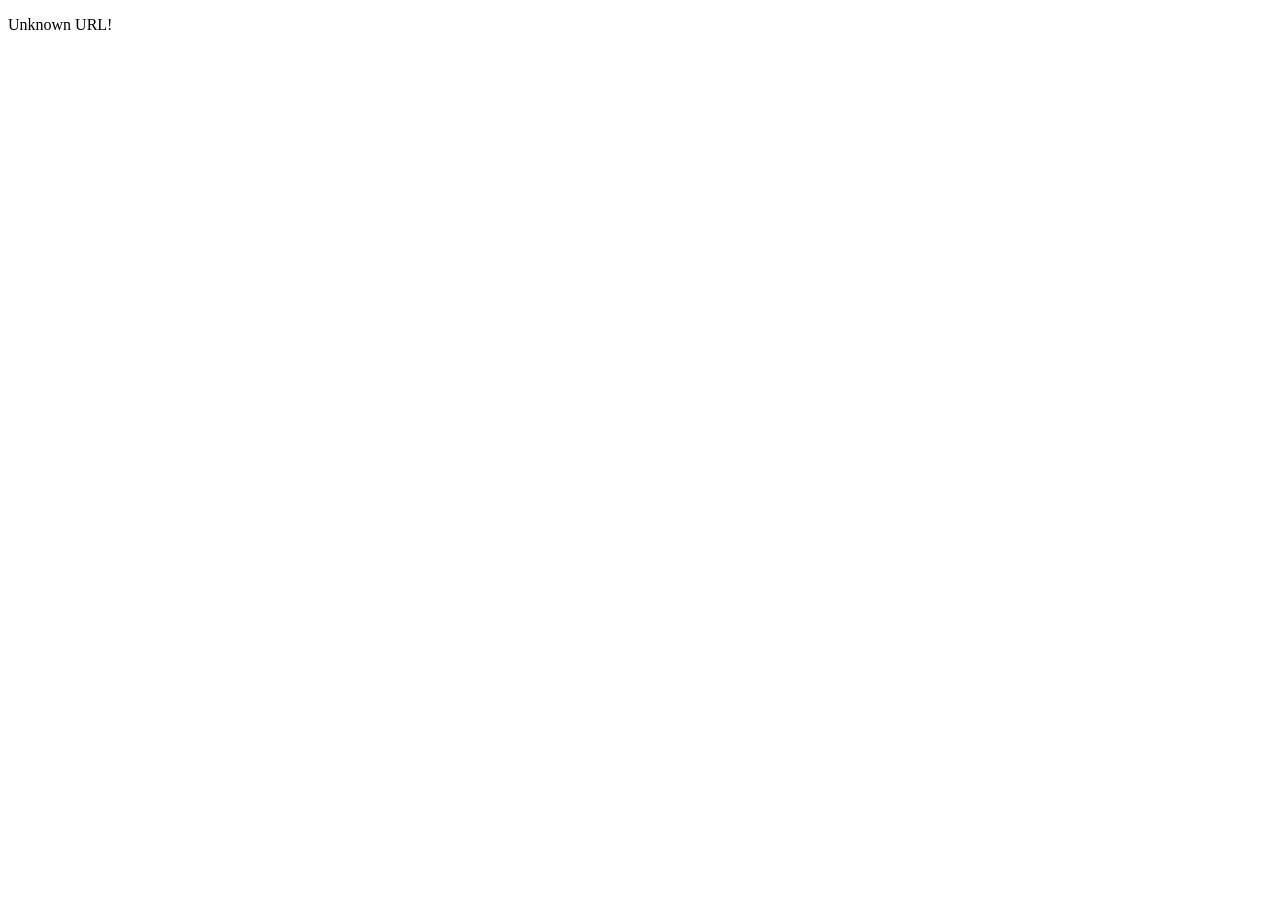
==== link/index.html @ deadfffc "renamed links folder" ====
<!DOCTYPE html>
<html lang="en">
<head>
    <meta charset="UTF-8">
    <title>Redirecting...</title>
</head>
<body>
    <p id="tmp">Redirecting to ...</p>
    <script>
        
        function redirect() {
            // Get the query parameters from the current URL
            const label = document.getElementById('tmp');
            const params = new URLSearchParams(window.location.search);
            const ksValue = params.get('s') || '';
            if(paths[ksValue] === undefined) {
                label.innerHTML = 'Unknown URL!'
                return;
            }
            const targetUrl = paths[ksValue];
            const queryParams = window.location.search;

            // Combine the target URL with query parameters
            const redirectUrl = targetUrl + queryParams;
            label.innerHTML = `Redirecting to ${redirectUrl} ...`;
            window.location.href = redirectUrl;
        }

        // https://pangz-lab.github.io/link?s=verusbox.discord
        const paths = {
            "verusbox.discord":"https://discord.gg/QFrCGnvh",
            "verusminer.official":"https://pangz-lab.github.io/verusminer/",
            "verusmonitor.web":"https://verusmonitor.is-now.live/"
        };

        redirect();
    </script>
</body>
</html>
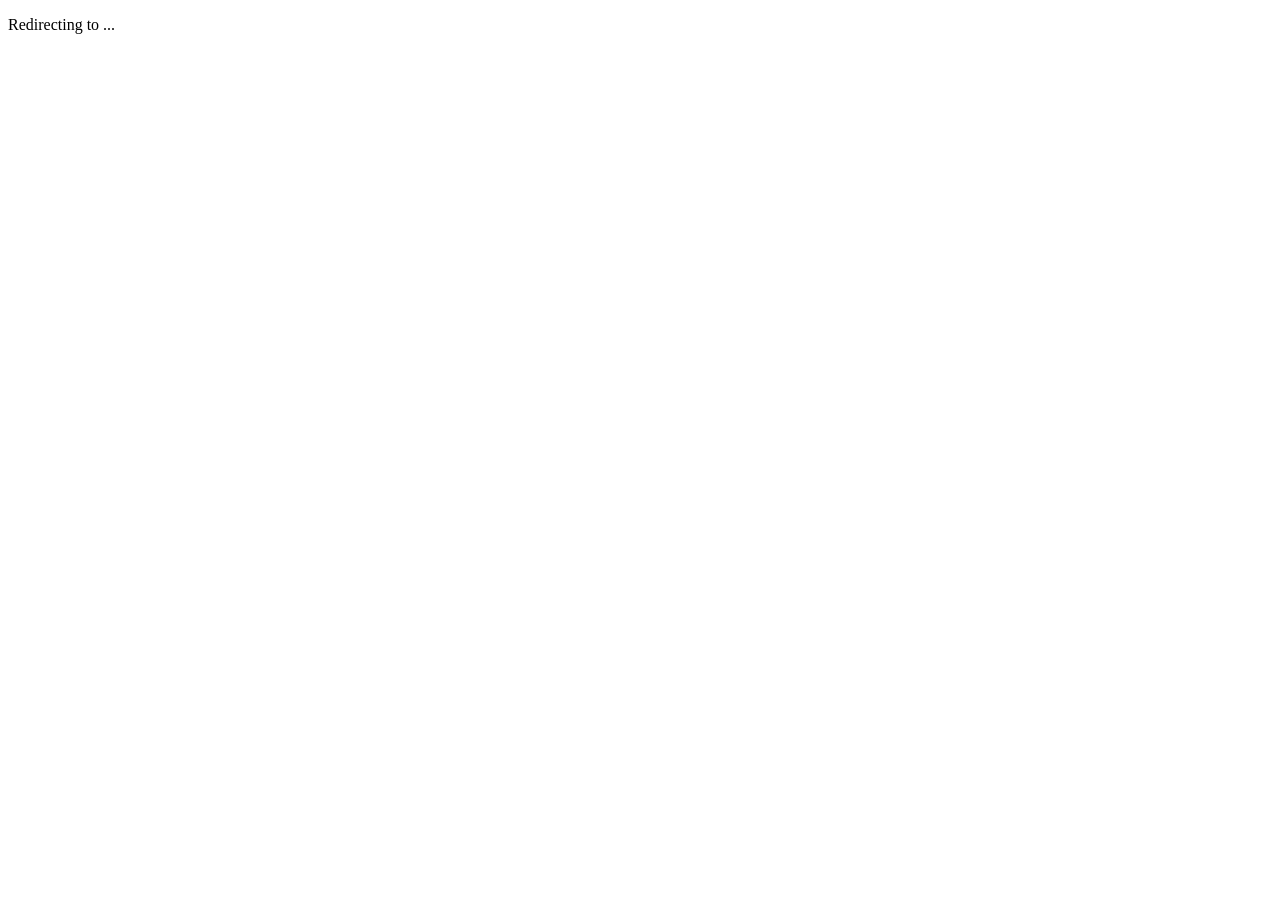
==== commit 115e95de: "updated link logic" ====
--- a/link/index.html
+++ b/link/index.html
@@ -8,7 +8,7 @@
     <p id="tmp">Redirecting to ...</p>
     <script>
         
-        function redirect() {
+        function redirect(paths) {
             // Get the query parameters from the current URL
             const label = document.getElementById('tmp');
             const params = new URLSearchParams(window.location.search);
@@ -26,14 +26,12 @@
             window.location.href = redirectUrl;
         }
 
+        function getLinks() {
+            return JSON.parse(fs.readFileSync('links.json', 'utf8'));
+        }
+
         // https://pangz-lab.github.io/link?s=verusbox.discord
-        const paths = {
-            "verusbox.discord":"https://discord.gg/QFrCGnvh",
-            "verusminer.official":"https://pangz-lab.github.io/verusminer/",
-            "verusmonitor.web":"https://verusmonitor.is-now.live/"
-        };
-
-        redirect();
+        redirect(getLinks());
     </script>
 </body>
 </html>
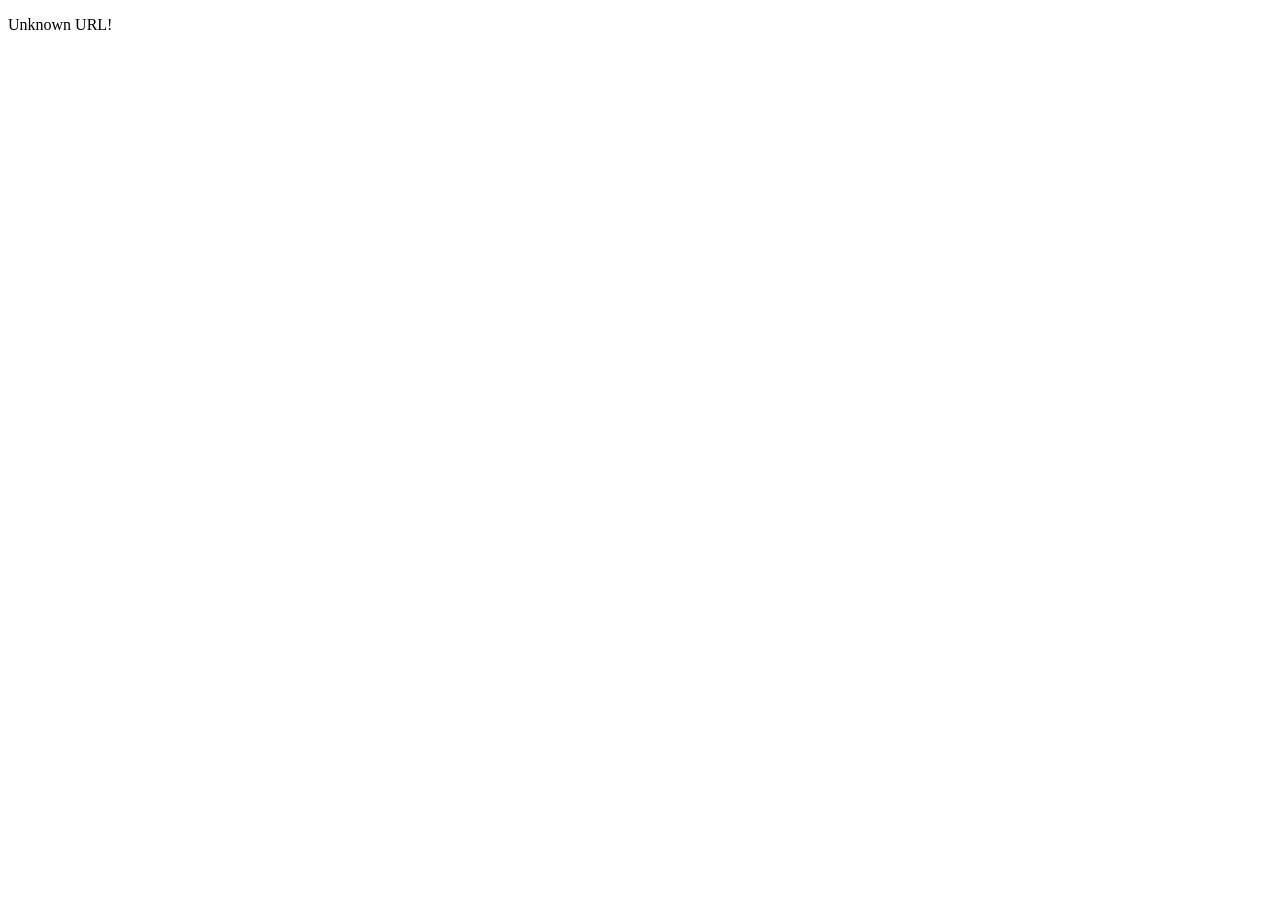
==== commit c7505737: "Update index.html" ====
--- a/link/index.html
+++ b/link/index.html
@@ -26,12 +26,21 @@
             window.location.href = redirectUrl;
         }
 
-        function getLinks() {
-            return JSON.parse(fs.readFileSync('links.json', 'utf8'));
+        async function getLinks() {
+            try {
+                const response = await fetch('links.json');
+                if (!response.ok) {
+                    throw new Error(`HTTP error! Status: ${response.status}`);
+                }
+                return response.json();
+            } catch (error) {
+                console.error('Error fetching or parsing JSON:', error);
+                return [];
+            }
         }
 
         // https://pangz-lab.github.io/link?s=verusbox.discord
-        redirect(getLinks());
+        getLinks().then((p) => redirect(p));
     </script>
 </body>
 </html>
